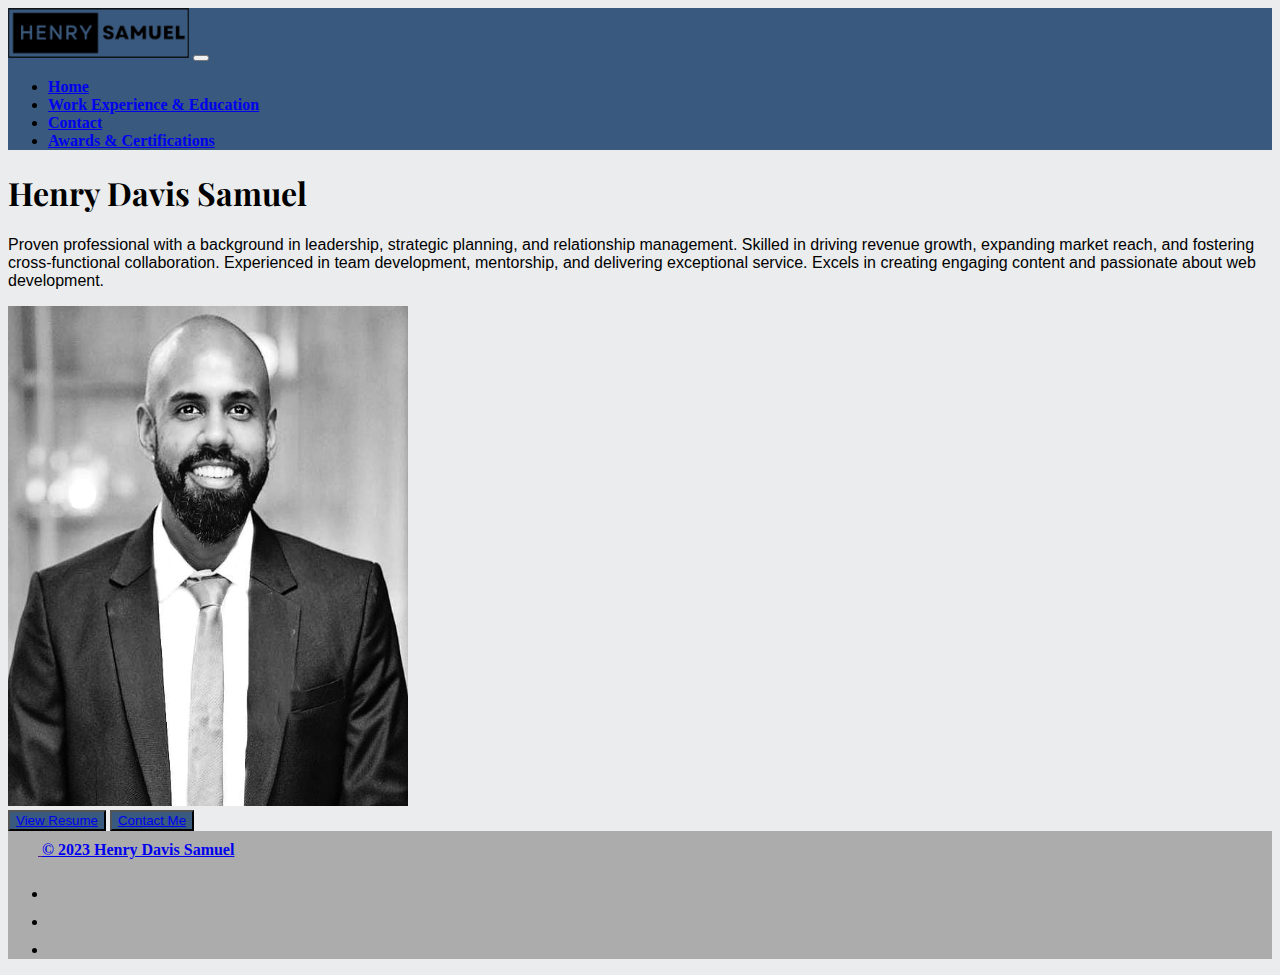
==== index.html @ d27dedf1 "Add files via upload" ====
<!DOCTYPE html>
<html lang="en">
<head>
    <meta charset="UTF-8">
    <meta name="viewport" content="width=device-width, initial-scale=1.0">
    <title>Henry Davis Samuel</title>
    <link href="https://cdn.jsdelivr.net/npm/bootstrap@5.3.2/dist/css/bootstrap.min.css" rel="stylesheet" integrity="sha384-T3c6CoIi6uLrA9TneNEoa7RxnatzjcDSCmG1MXxSR1GAsXEV/Dwwykc2MPK8M2HN" crossorigin="anonymous">


    <link rel="stylesheet" href="./style.css"/>
    <link rel="preconnect" href="https://fonts.googleapis.com">
<link rel="preconnect" href="https://fonts.gstatic.com" crossorigin>
<link href="https://fonts.googleapis.com/css2?family=Libre+Baskerville&family=Noto+Serif&family=Playfair+Display&display=swap" rel="stylesheet">

</head>
<body>
    
  <nav class="navbar navbar-dark navbar-custom navbar-expand-lg">
    <div class="container-fluid">
      <a class="navbar-brand" href="./index.html"><img src="./Web/HDS png.png" height="50"/></a>
      <button class="navbar-toggler" type="button" data-bs-toggle="collapse" data-bs-target="#navbarNav" aria-controls="navbarNav" aria-expanded="false" aria-label="Toggle navigation">
        <span class="navbar-toggler-icon"></span>
      </button>
      <div class="collapse navbar-collapse" id="navbarNav">
        <ul class="navbar-nav">
          <li class="nav-item">
            <a class="nav-link text-uppercase" href="./index.html">Home</a>
          </li>
          <li class="nav-item">
            <a class="nav-link text-uppercase" href="./resume.html">Work Experience & Education</a>
          </li>
          <li class="nav-item">
            <a class="nav-link text-uppercase" href="./contact.html">Contact</a>
          </li>
          <li class="nav-item">
            <a class="nav-link text-uppercase" href="./certification.html">Awards & Certifications</a>
          </li>
        </ul>
      </div>
    </div>
  </nav>
  
<div class="container">
    <div class="px-4 pt-5 my-5 text-center">
        <h1 class="display-4 fw-bold text-body-emphasis">Henry Davis Samuel</h1>
        <div class="col-lg-6 mx-auto">
          <p class="lead mb-4">Proven professional with a background in leadership, strategic planning, and relationship management. Skilled in driving revenue growth, expanding market reach, and fostering cross-functional collaboration. Experienced in team development, mentorship, and delivering exceptional service. Excels in creating engaging content and passionate about web development.</p>
          
        </div>
        <div class="overflow-hidden" style="max-height: 200vh;">
          <div class="container px-5">
            <img src="./Assets/Henry's picture.jpeg" class="img-fluid border rounded-3 shadow-lg mb-4 alt="picture of henry" width="400" height="500" loading="lazy">
          </div>
        </div>
        <div class="col-lg-6 mx-auto">
            
            <div class="d-grid gap-2 d-sm-flex justify-content-sm-center mb-5">
              <button type="button" class="btn btn-lg px-4 me-sm-3"><a href="./resume.html" class="text-decoration-none link-light">View Resume</a></button>
              <button type="button" class="btn btn-lg px-4"><a href="./contact.html" class="text-decoration-none link-light">Contact Me</a></button>
            </div>
          </div>
      </div>
    </div>

      
        <footer class="d-flex flex-wrap justify-content-between align-items-center py-1 mt-1 custom-footer">
          <div class="col-md-4 d-flex align-items-center">
            <a href="" class="mb-3 me-2 mb-md-0 text-body-secondary text-decoration-none lh-1">
              <svg class="bi" width="30" height="24"><use xlink:href="#bootstrap"></use></svg>
            </a>
            <a href="https://github.com/HenryDSamuels" class="link-dark link-custom text-decoration-none"><span class="mb-3 mb-md-0 text-body-secondary">© 2023 Henry Davis Samuel</span></a>
          </div>
      
          <ul class="nav col-md-4 justify-content-end list-unstyled d-flex">
            <li class="ms-3"><a class="text-body-secondary" href="#"><svg class="bi" width="24" height="24"><use xlink:href="#twitter"></use></svg></a></li>
            <li class="ms-3"><a class="text-body-secondary" href="#"><svg class="bi" width="24" height="24"><use xlink:href="#instagram"></use></svg></a></li>
            <li class="ms-3"><a class="text-body-secondary" href="#"><svg class="bi" width="24" height="24"><use xlink:href="#facebook"></use></svg></a></li>
          </ul>
        </footer>
    
   <script src="https://cdn.jsdelivr.net/npm/bootstrap@5.3.2/dist/js/bootstrap.bundle.min.js" integrity="sha384-C6RzsynM9kWDrMNeT87bh95OGNyZPhcTNXj1NW7RuBCsyN/o0jlpcV8Qyq46cDfL" crossorigin="anonymous"></script>
</body>
</html>
---- style.css ----
body {
	background-color: #eaeced;
}

.navbar-custom {
    background-color: #39597e;
    font-weight: bold;
}

.btn {
    background-color: #39597e;

}

.btn:hover {
    background-color: #acacac;

}

.link-custom {
    font-weight: bold;
    font-size: 16px;
}

.custom-footer {
    background-color: #acacac;

}

.text-body-emphasis {
    --bs-text-opacity: 1;
	color: black !important;
	font-family: 'Libre Baskerville', serif;
font-family: 'Noto Serif', serif;
font-family: 'Playfair Display', serif;
}

p {
    color: black;
	font-family: 'Lato', sans-serif;
}

.feature-icon {
    width: 4rem;
    height: 4rem;
    border-radius: 0.75rem;
}

.achievements {
	color: black;
}
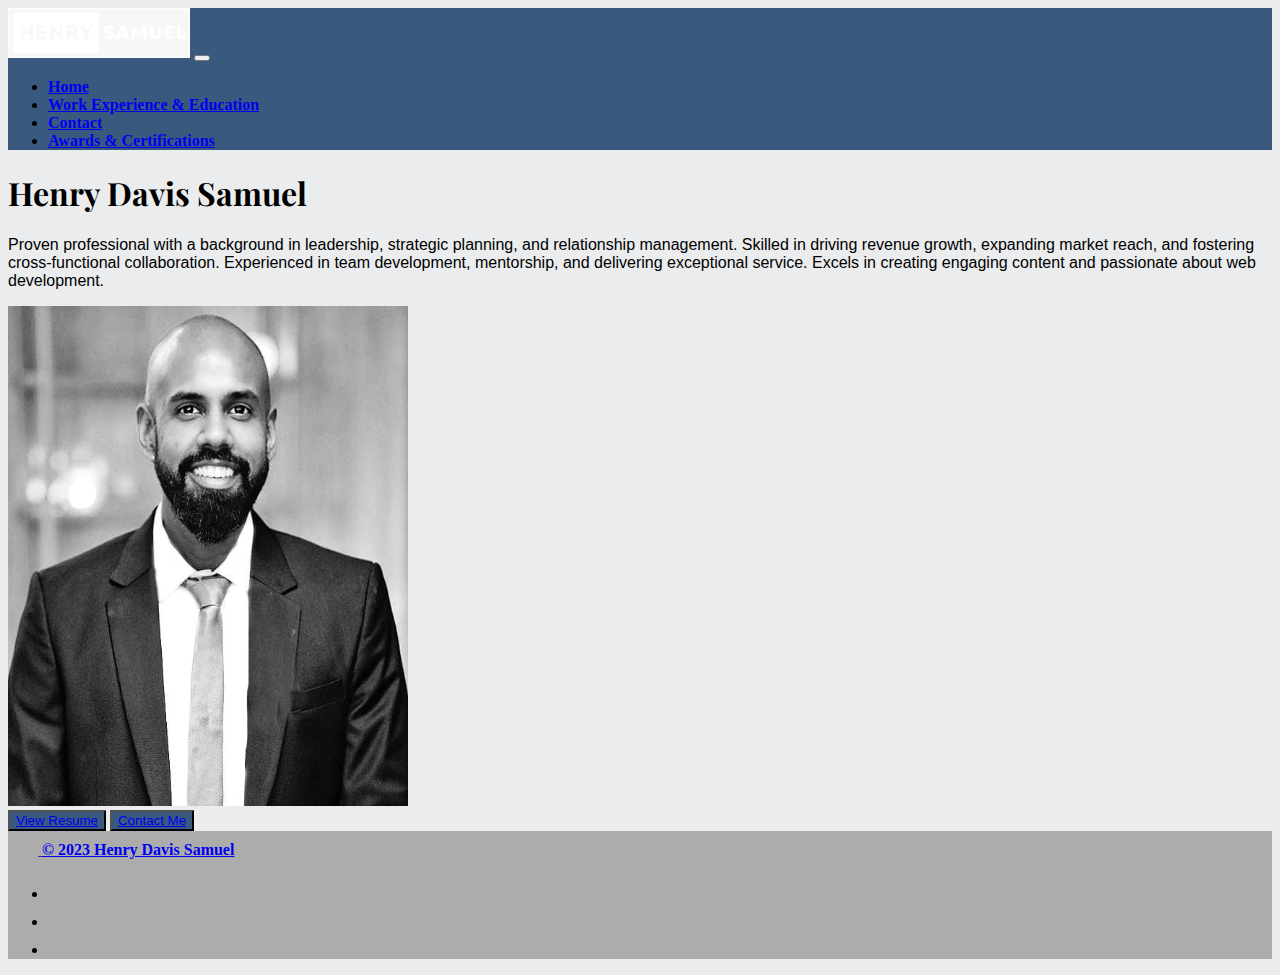
==== commit 3881e414: "Update index.html" ====
--- a/index.html
+++ b/index.html
@@ -17,7 +17,7 @@
     
   <nav class="navbar navbar-dark navbar-custom navbar-expand-lg">
     <div class="container-fluid">
-      <a class="navbar-brand" href="./index.html"><img src="./Web/HDS png.png" height="50"/></a>
+      <a class="navbar-brand" href="./index.html"><img src="./Assets/New White Logo.jpeg" height="50"/></a>
       <button class="navbar-toggler" type="button" data-bs-toggle="collapse" data-bs-target="#navbarNav" aria-controls="navbarNav" aria-expanded="false" aria-label="Toggle navigation">
         <span class="navbar-toggler-icon"></span>
       </button>
@@ -80,4 +80,4 @@
     
    <script src="https://cdn.jsdelivr.net/npm/bootstrap@5.3.2/dist/js/bootstrap.bundle.min.js" integrity="sha384-C6RzsynM9kWDrMNeT87bh95OGNyZPhcTNXj1NW7RuBCsyN/o0jlpcV8Qyq46cDfL" crossorigin="anonymous"></script>
 </body>
-</html>+</html>
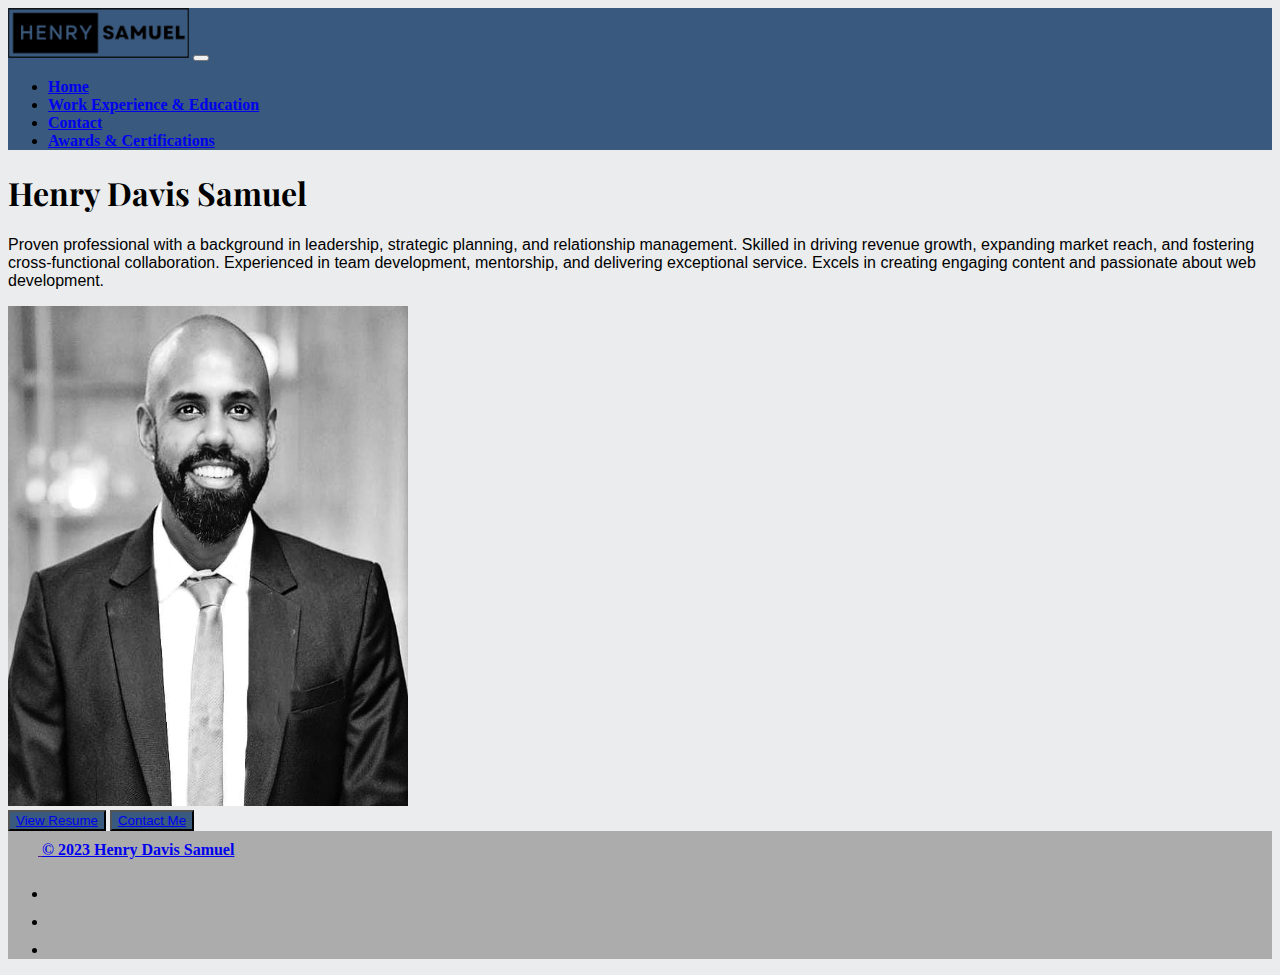
==== commit e0359379: "Update index.html" ====
--- a/index.html
+++ b/index.html
@@ -17,7 +17,7 @@
     
   <nav class="navbar navbar-dark navbar-custom navbar-expand-lg">
     <div class="container-fluid">
-      <a class="navbar-brand" href="./index.html"><img src="./Assets/New White Logo.jpeg" height="50"/></a>
+      <a class="navbar-brand" href="./index.html"><img src="./Web/HDS png.png" height="50"/></a>
       <button class="navbar-toggler" type="button" data-bs-toggle="collapse" data-bs-target="#navbarNav" aria-controls="navbarNav" aria-expanded="false" aria-label="Toggle navigation">
         <span class="navbar-toggler-icon"></span>
       </button>
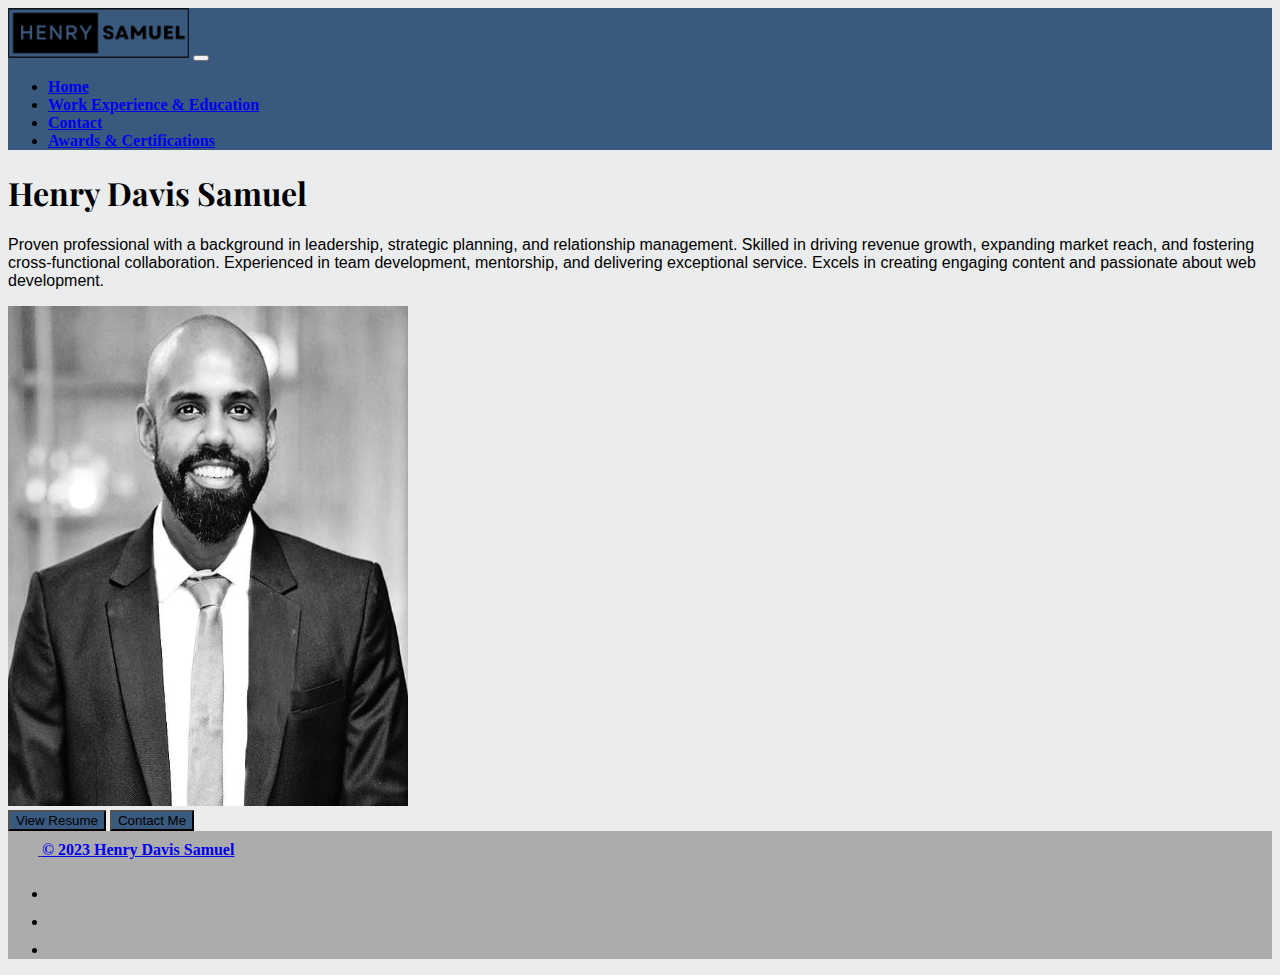
==== commit 894b6612: "Update index.html" ====
--- a/index.html
+++ b/index.html
@@ -55,8 +55,8 @@
         <div class="col-lg-6 mx-auto">
             
             <div class="d-grid gap-2 d-sm-flex justify-content-sm-center mb-5">
-              <button type="button" class="btn btn-lg px-4 me-sm-3"><a href="./resume.html" class="text-decoration-none link-light">View Resume</a></button>
-              <button type="button" class="btn btn-lg px-4"><a href="./contact.html" class="text-decoration-none link-light">Contact Me</a></button>
+              <a href="./resume.html" class="text-decoration-none"><button type="button" class="btn btn-lg px-4 me-sm-3 text-light">View Resume</button></a>
+              <a href="./contact.html" class="text-decoration-none"><button type="button" class="btn btn-lg px-4 text-light">Contact Me</button></a>
             </div>
           </div>
       </div>
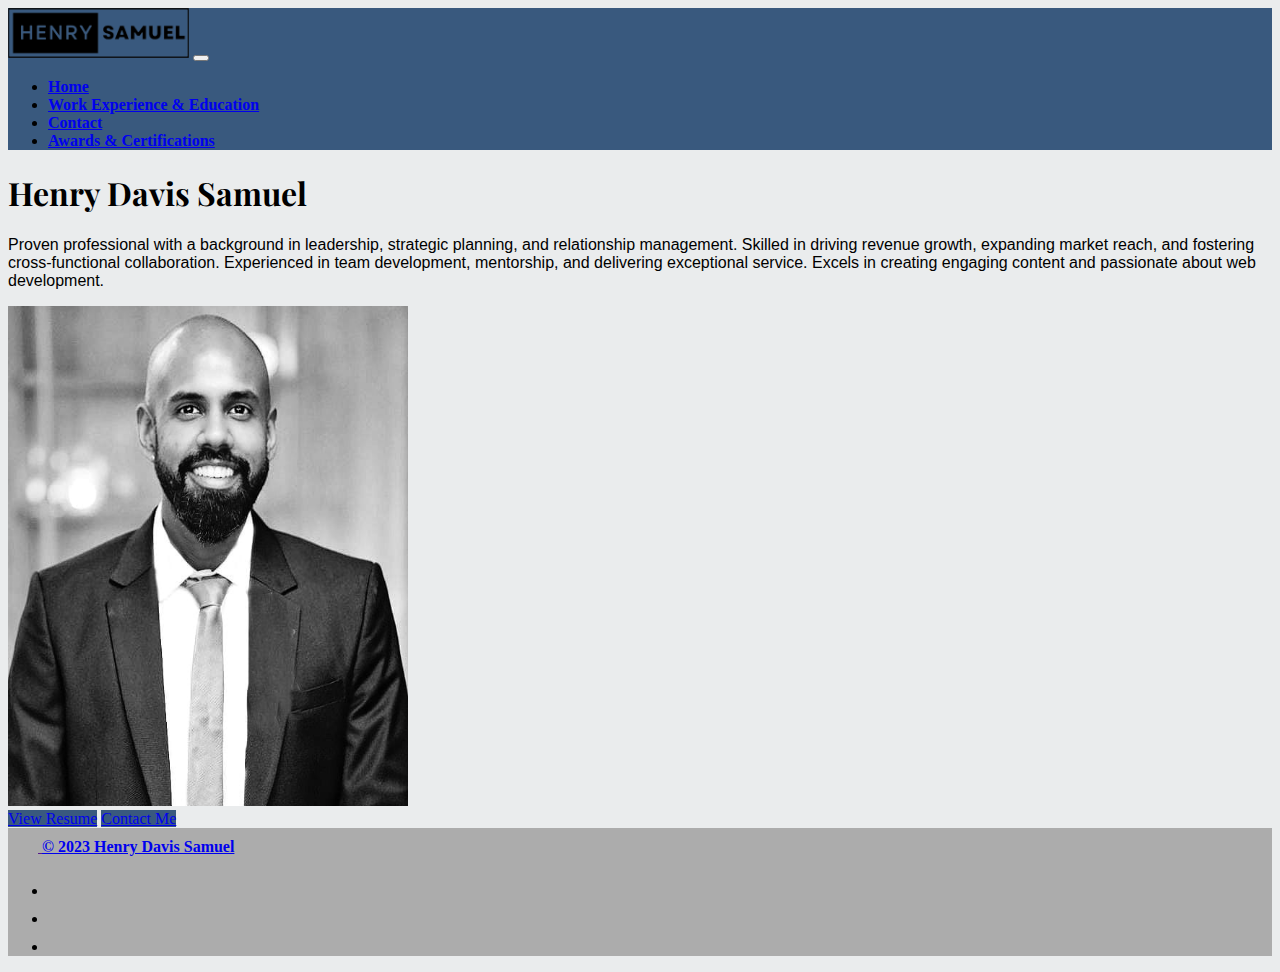
==== commit 0023d405: "Update index.html" ====
--- a/index.html
+++ b/index.html
@@ -55,8 +55,8 @@
         <div class="col-lg-6 mx-auto">
             
             <div class="d-grid gap-2 d-sm-flex justify-content-sm-center mb-5">
-              <a href="./resume.html" class="text-decoration-none"><button type="button" class="btn btn-lg px-4 me-sm-3 text-light">View Resume</button></a>
-              <a href="./contact.html" class="text-decoration-none"><button type="button" class="btn btn-lg px-4 text-light">Contact Me</button></a>
+              <a href="./resume.html" class=" btn btn-lg px-4 me-sm-3 text-light text-decoration-none">View Resume</a>
+              <a href="./contact.html" class=" btn btn-lg px-4 text-light text-decoration-none">Contact Me</a>
             </div>
           </div>
       </div>
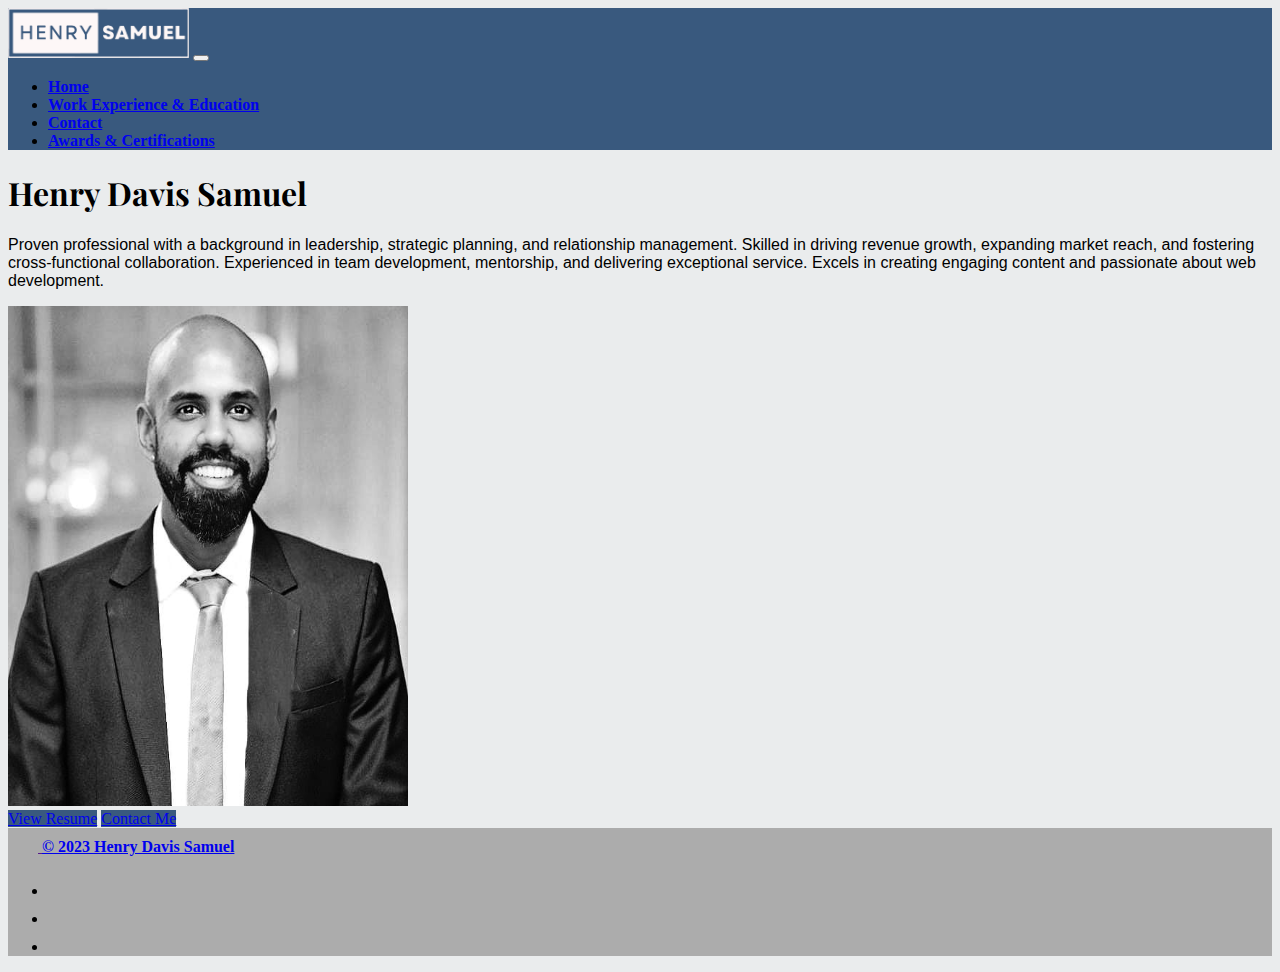
==== commit 285ccc20: "Update index.html" ====
--- a/index.html
+++ b/index.html
@@ -17,7 +17,7 @@
     
   <nav class="navbar navbar-dark navbar-custom navbar-expand-lg">
     <div class="container-fluid">
-      <a class="navbar-brand" href="./index.html"><img src="./Web/HDS png.png" height="50"/></a>
+      <a class="navbar-brand" href="./index.html"><img src="./Assets/New White Logo.png" height="50"/></a>
       <button class="navbar-toggler" type="button" data-bs-toggle="collapse" data-bs-target="#navbarNav" aria-controls="navbarNav" aria-expanded="false" aria-label="Toggle navigation">
         <span class="navbar-toggler-icon"></span>
       </button>
